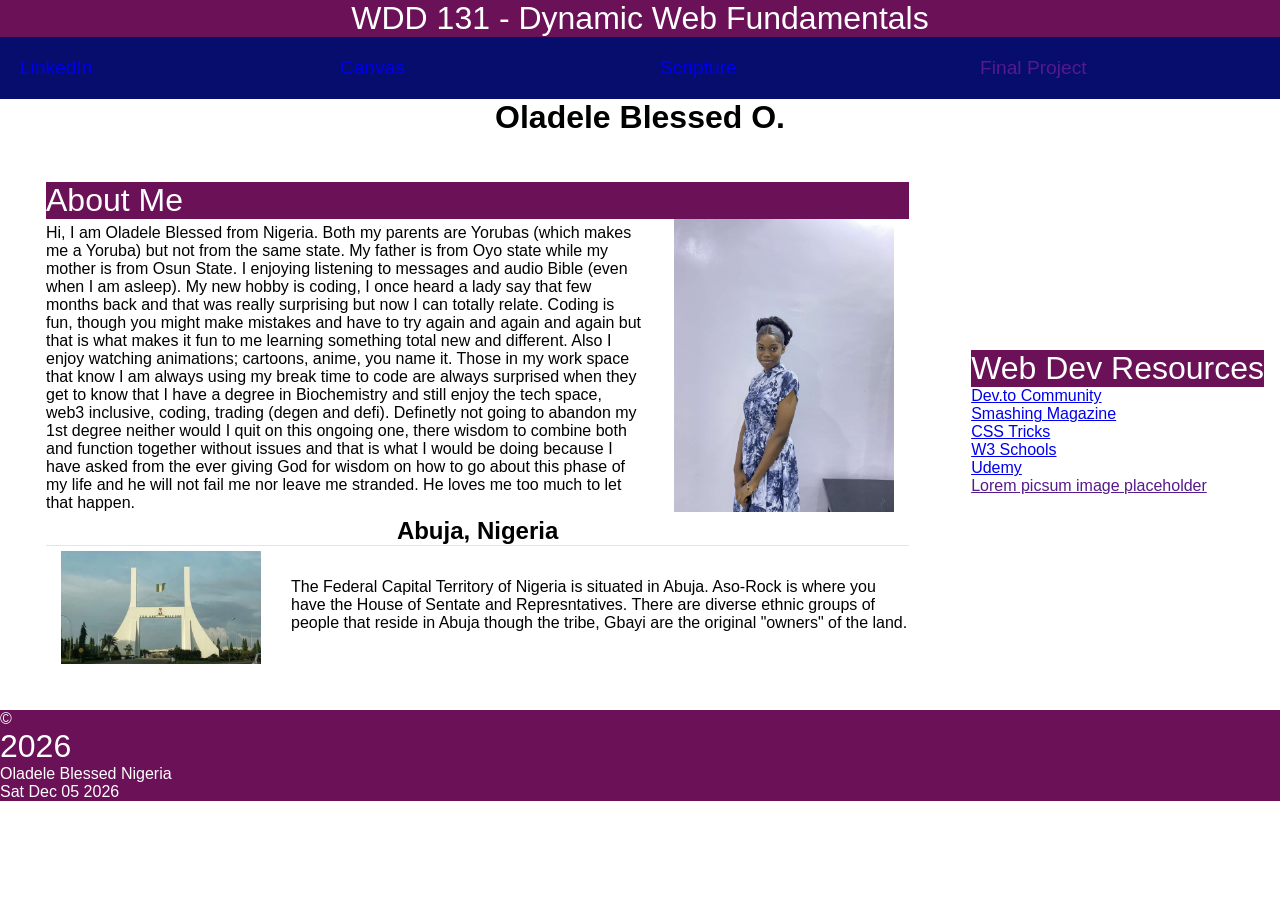
==== index.html @ 831cd009 "styling changes" ====
<!DOCTYPE html>
<html lang="en">

<head>
    <meta charset="UTF-8">
    <meta name="viewport" content="width=device-width, initial-scale=1.0">
    <title>WDD 131 - Dynamic Web Fundamentals - Oladele Blessed</title>
    <meta name="description" content="WDD 131 - Dynamic Web Fundamentals - Oladele Blessed My course landing page.">
    <meta name="author" content="Oladele Blessed">
    <link rel="stylesheet" href="styles/base.css">
    <link rel="preconnect" href="https://fonts.googleapis.com">
    <link rel="preconnect" href="https://fonts.gstatic.com" crossorigin>
    <link href="https://fonts.googleapis.com/css2?family=League+Spartan:wght@100..900&display=swap" rel="stylesheet">
    <script src="./scripts/getdates.js" defer></script>
</head>

<body>
    <header>
        <span id="course-title">WDD 131 - Dynamic Web Fundamentals</span>
        <nav>
            <ul>
                <li><a href="https://www.linkedin.com/in/blessedoladele/">LinkedIn</a></li>
                <li><a href="https://byupw.instructure.com/">Canvas</a></li>
                <li><a
                        href="https://www.churchofjesuschrist.org/study/scriptures/nt/rom/8?lang=eng#note1_c">Scripture</a>
                </li>
                <li><a href="">Final Project</a></li>
            </ul>
        </nav>
    </header>
    <main>
        <h1>Oladele Blessed O.</h1>
        <div class="sep">
            <section class="card" id="about">
                <span>About Me</span>
                <div class="card1">
                    <p class="me">Hi, I am Oladele Blessed from Nigeria. Both my parents are Yorubas (which makes me a
                        Yoruba) but not from the same state. My father is from Oyo state while my mother is from
                        Osun State. I enjoying listening to messages and audio Bible (even when I am asleep). My
                        new hobby is coding, I once heard a lady say that few months back and that was really
                        surprising but now I can totally relate. Coding is fun, though you might make mistakes
                        and have to try again and again and again but that is what makes it fun to me learning
                        something total new and different. Also I enjoy watching animations; cartoons, anime,
                        you name it. Those in my work space that know I am always using my break time to code
                        are always surprised when they get to know that I have a degree in Biochemistry and
                        still enjoy the tech space, web3 inclusive, coding, trading (degen and defi). Definetly
                        not going to abandon my 1st degree neither would I quit on this ongoing one, there
                        wisdom to combine both and function together without issues and that is what I would be
                        doing because I have asked from the ever giving God for wisdom on how to go about this
                        phase of my life and he will not fail me nor leave me stranded. He loves me too much to
                        let that happen.
                    </p>
                    <img src="./images/profile.jpg" alt="Blessed in a blue floral pattern gown">
                </div>
                <h2>Abuja, Nigeria</h2>
                <div class="card2">
                    <img src="./images/fct-abuja.webp" alt="Federal Capital Territory, Abuja.">
                    <p class="FCT">The Federal Capital Territory of Nigeria is situated in Abuja. Aso-Rock is where you
                        have
                        the House of
                        Sentate and Represntatives. There are diverse ethnic groups of people that reside in
                        Abuja though the tribe,
                        Gbayi are the original "owners" of the land.</p>
                </div>
            </section>
            <section class="card" id="dev">
                <span>Web Dev Resources</span>
                <p class="dev">
                <ul>
                    <li><a href="https://dev.to">Dev.to Community</a></li>
                    <li><a href="https://www.smashingmagazine.com">Smashing Magazine</a></li>
                    <li><a href="https://css-tricks.com">CSS Tricks</a></li>
                    <li><a href="https://www.w3schools.com">W3 Schools</a></li>
                    <li><a href="https://www.udemy.com">Udemy</a></li>
                    <li><a href="">Lorem picsum image placeholder</a></li>
                </ul>
                </p>
            </section>
        </div>
    </main>
    <footer>
        <p>&copy;<span id="currentyear"></span> Oladele Blessed Nigeria</p>
        <p id="lastModified"></p>
    </footer>
</body>

</html>
---- styles/base.css ----
@import url('https://fonts.googleapis.com/css2?family=League+Spartan:wght@100..900&display=swap');

* {
    margin: 0;
    padding: 0;
    box-sizing: border-box;
}

:root {
    --border: 1px solid rgba(5, 4, 4, 0.1);
    --primary-color: rgb(6, 13, 109);
    --secondary-color: rgb(107, 17, 88);
    --heading-font: "Times New Roman", "Georgia", serif;
    --body-font: Arial, Helvetica, sans-serif;
}

main,
footer,
.sep {
    margin: 0 auto;
    max-width: 100%;
}

header {
    margin: 0 auto;
    max-width: 100%;
}

main {
    margin: 0 auto;
    max-width: 100%;
}

body {
    color: white;
    font-family: var(--body-font);
}


div,
.sep {
    display: grid;
    align-items: center;
}

#about {
    grid-column: 1/3;
    grid-row: 1/2;
    margin: 1rem;
    padding: 30px;
}

.card {
    grid-row: 1;
}

.card1 {
    display: flex;
    align-items: center;
    gap: 20px;
}

.card1 img {
    width: 220px;
    height: auto;
    float: right;
    margin-left: 10px;
    margin-right: 15px;
    margin-bottom: 5px;
}

#dev {
    grid-column: 3/4;
    grid-row: 1/2;
    margin: 1rem;
}

#course-title,
span,
footer {
    background-color: var(--secondary-color);
}

#course-title,
span {
    font-size: 2rem;
}

#course-title,
h1,
h2 {
    text-align: center;
}

#course-title,
nav a,
span {
    display: block;
}

nav {
    background-color: var(--primary-color);

}

nav ul {
    display: flex;
    justify-content: space-evenly;
    align-items: center;
    list-style-type: none;
}

nav li {
    flex: 1 1 100%;
}

nav a {
    padding: 20px;
    text-decoration: none;
    font-size: 1.2rem;
}

nav a:hover {
    color: var(--accent2-color);
    text-decoration: underline;
}

.me,
.FCT,
h1,
h2 {
    color: black;
}

h2 {
    border-bottom: var(--border);
}

.card2 {
    display: flex;
    align-items: center;
    gap: 20px;
}

.card2 img {
    width: 200px;
    height: auto;
    float: left;
    margin-left: 15px;
    margin-right: 10px;
    margin-top: 5px;
}

span {
    font-weight: 100;
}

.dev ul {
    display: flex;
    justify-content: space-evenly;
    align-items: center;
    list-style-type: circle;
}
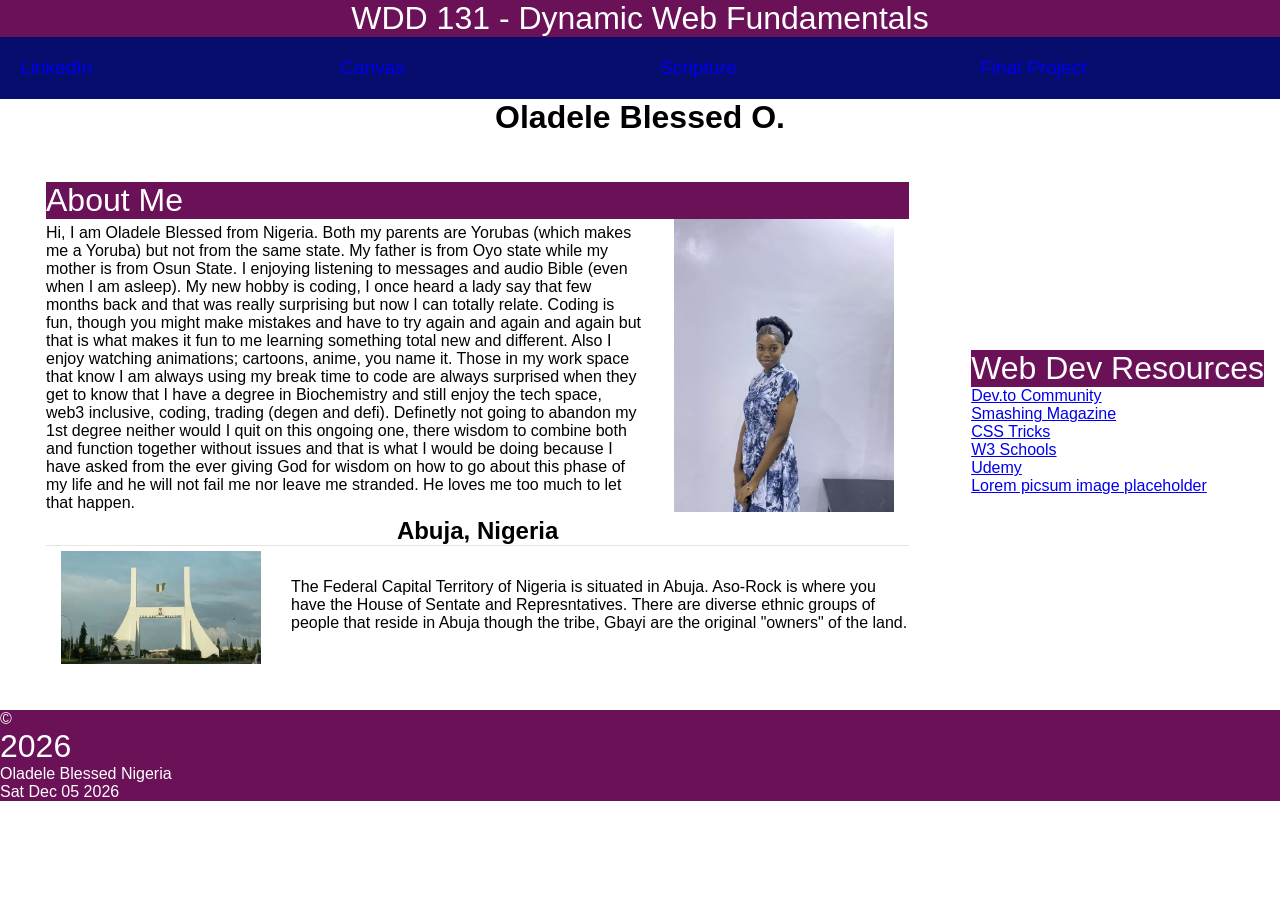
==== commit 95982101: "second audit" ====
--- a/index.html
+++ b/index.html
@@ -24,7 +24,8 @@
                 <li><a
                         href="https://www.churchofjesuschrist.org/study/scriptures/nt/rom/8?lang=eng#note1_c">Scripture</a>
                 </li>
-                <li><a href="">Final Project</a></li>
+                <li><a href="https://byupw.instructure.com/courses/47250/assignments/635804?module_item_id=1909189">Final
+                        Project</a></li>
             </ul>
         </nav>
     </header>
@@ -72,7 +73,8 @@
                     <li><a href="https://css-tricks.com">CSS Tricks</a></li>
                     <li><a href="https://www.w3schools.com">W3 Schools</a></li>
                     <li><a href="https://www.udemy.com">Udemy</a></li>
-                    <li><a href="">Lorem picsum image placeholder</a></li>
+                    <li><a href="https://byupw.instructure.com/courses/47250/assignments/635804?module_item_id=1909189">Lorem
+                            picsum image placeholder</a></li>
                 </ul>
                 </p>
             </section>
--- a/styles/base.css
+++ b/styles/base.css
@@ -1,5 +1,3 @@
-@import url('https://fonts.googleapis.com/css2?family=League+Spartan:wght@100..900&display=swap');
-
 * {
     margin: 0;
     padding: 0;
@@ -121,7 +119,7 @@
 }
 
 nav a:hover {
-    color: var(--accent2-color);
+    color: var(--primary-color);
     text-decoration: underline;
 }
 
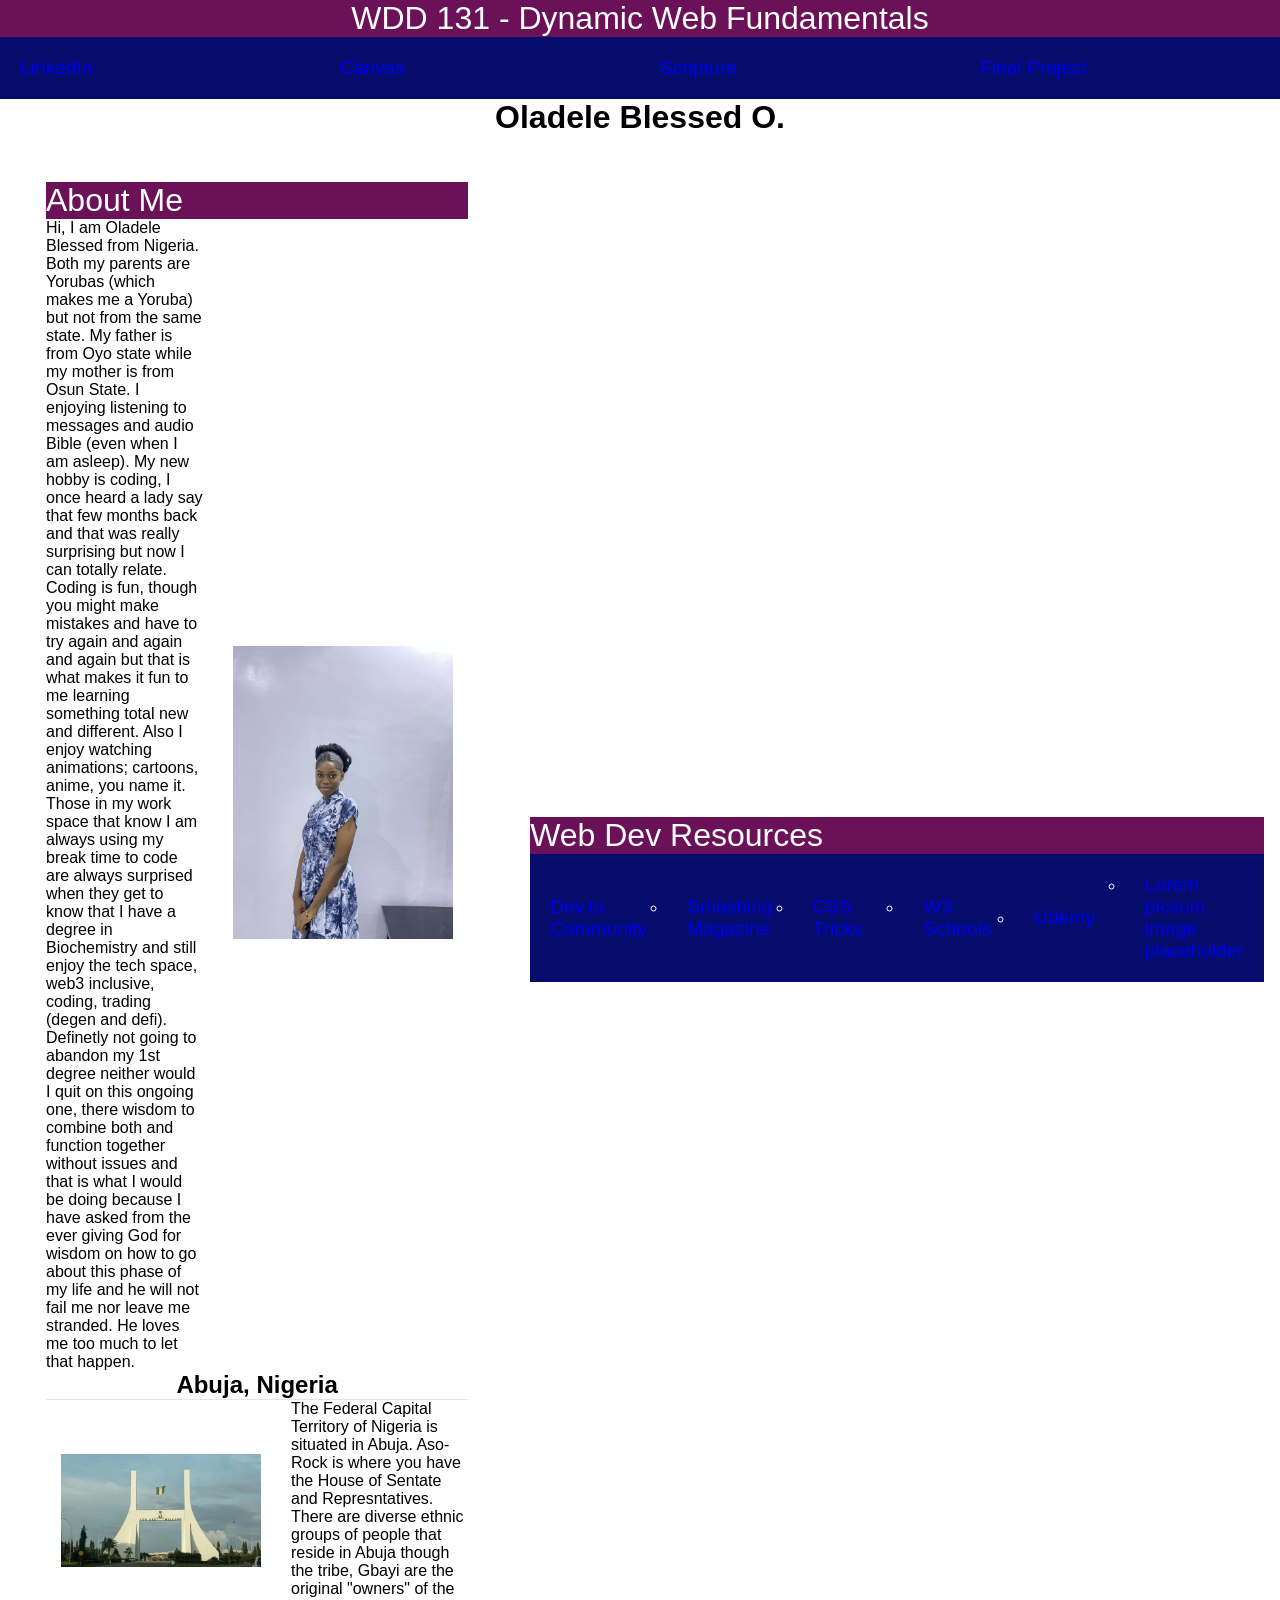
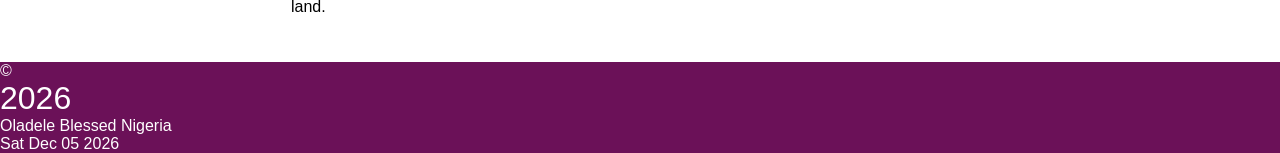
==== commit 7ca25c4c: "3rd audit" ====
--- a/index.html
+++ b/index.html
@@ -65,18 +65,21 @@
                 </div>
             </section>
             <section class="card" id="dev">
-                <span>Web Dev Resources</span>
-                <p class="dev">
-                <ul>
-                    <li><a href="https://dev.to">Dev.to Community</a></li>
-                    <li><a href="https://www.smashingmagazine.com">Smashing Magazine</a></li>
-                    <li><a href="https://css-tricks.com">CSS Tricks</a></li>
-                    <li><a href="https://www.w3schools.com">W3 Schools</a></li>
-                    <li><a href="https://www.udemy.com">Udemy</a></li>
-                    <li><a href="https://byupw.instructure.com/courses/47250/assignments/635804?module_item_id=1909189">Lorem
-                            picsum image placeholder</a></li>
-                </ul>
-                </p>
+                <div>
+                    <span>Web Dev Resources</span>
+                    <nav class="dev">
+                        <ul>
+                            <li><a href="https://dev.to">Dev.to Community</a></li>
+                            <li><a href="https://www.smashingmagazine.com">Smashing Magazine</a></li>
+                            <li><a href="https://css-tricks.com">CSS Tricks</a></li>
+                            <li><a href="https://www.w3schools.com">W3 Schools</a></li>
+                            <li><a href="https://www.udemy.com">Udemy</a></li>
+                            <li><a
+                                    href="https://byupw.instructure.com/courses/47250/assignments/635804?module_item_id=1909189">Lorem
+                                    picsum image placeholder</a></li>
+                        </ul>
+                    </nav>
+                </div>
             </section>
         </div>
     </main>
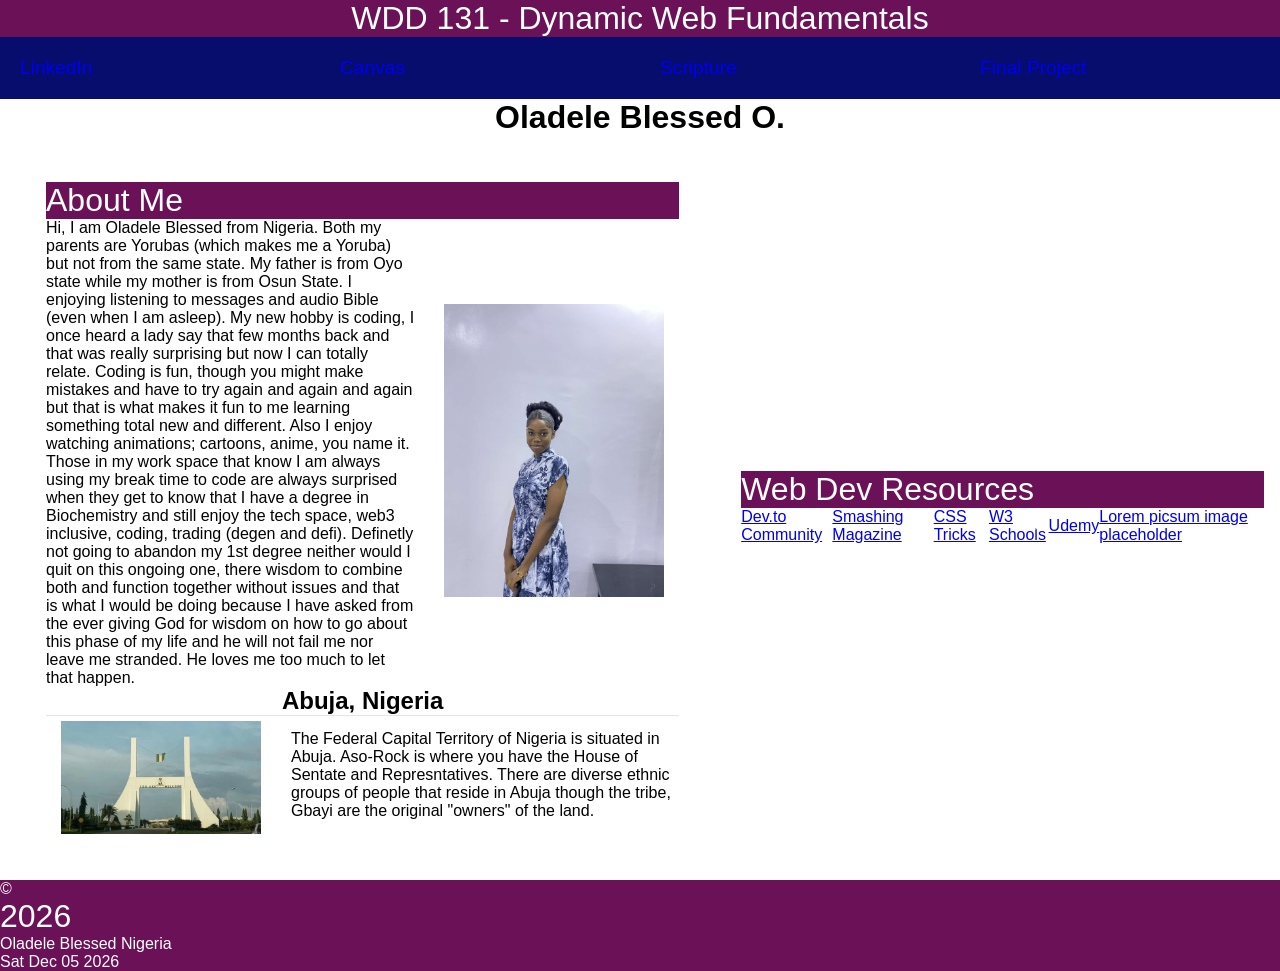
==== commit 6866a4ac: "one nav" ====
--- a/index.html
+++ b/index.html
@@ -67,7 +67,7 @@
             <section class="card" id="dev">
                 <div>
                     <span>Web Dev Resources</span>
-                    <nav class="dev">
+                    <div class="dev">
                         <ul>
                             <li><a href="https://dev.to">Dev.to Community</a></li>
                             <li><a href="https://www.smashingmagazine.com">Smashing Magazine</a></li>
@@ -78,7 +78,7 @@
                                     href="https://byupw.instructure.com/courses/47250/assignments/635804?module_item_id=1909189">Lorem
                                     picsum image placeholder</a></li>
                         </ul>
-                    </nav>
+                    </div>
                 </div>
             </section>
         </div>
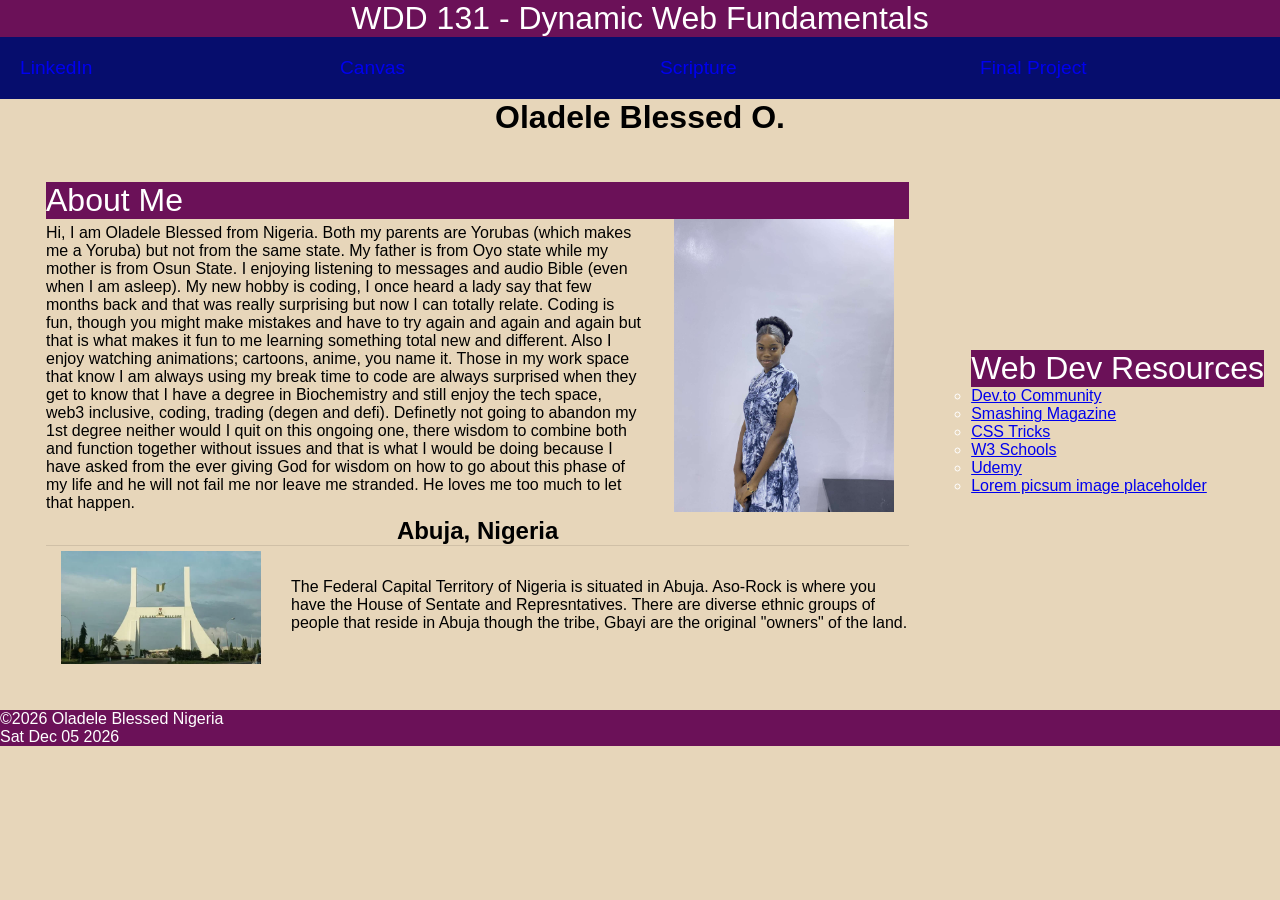
==== commit 941f9afc: "redesigned" ====
--- a/index.html
+++ b/index.html
@@ -33,7 +33,7 @@
         <h1>Oladele Blessed O.</h1>
         <div class="sep">
             <section class="card" id="about">
-                <span>About Me</span>
+                <span class="about">About Me</span>
                 <div class="card1">
                     <p class="me">Hi, I am Oladele Blessed from Nigeria. Both my parents are Yorubas (which makes me a
                         Yoruba) but not from the same state. My father is from Oyo state while my mother is from
@@ -66,7 +66,7 @@
             </section>
             <section class="card" id="dev">
                 <div>
-                    <span>Web Dev Resources</span>
+                    <span class="wed">Web Dev Resources</span>
                     <div class="dev">
                         <ul>
                             <li><a href="https://dev.to">Dev.to Community</a></li>
--- a/styles/base.css
+++ b/styles/base.css
@@ -31,6 +31,7 @@
 
 body {
     color: white;
+    background-color: rgb(231, 214, 186);
     font-family: var(--body-font);
 }
 
@@ -74,13 +75,15 @@
 }
 
 #course-title,
-span,
+.about,
+.wed,
 footer {
     background-color: var(--secondary-color);
 }
 
 #course-title,
-span {
+.about,
+.wed {
     font-size: 2rem;
 }
 
@@ -92,7 +95,8 @@
 
 #course-title,
 nav a,
-span {
+.about,
+.wed {
     display: block;
 }
 
@@ -119,7 +123,7 @@
 }
 
 nav a:hover {
-    color: var(--primary-color);
+    color: white;
     text-decoration: underline;
 }
 
@@ -154,8 +158,7 @@
 }
 
 .dev ul {
-    display: flex;
-    justify-content: space-evenly;
+    display: block;
     align-items: center;
     list-style-type: circle;
 }
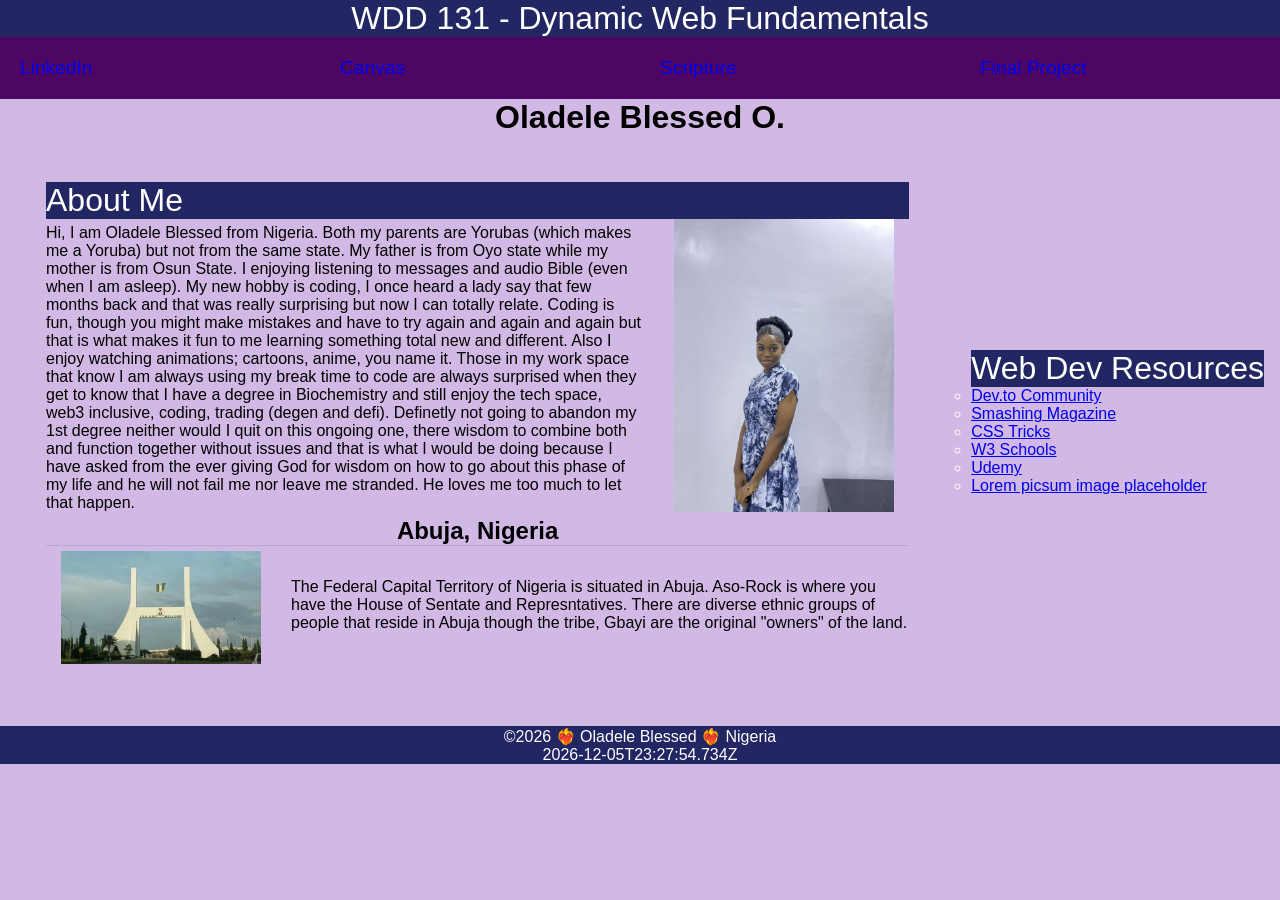
==== commit 8c4770f5: "doneeee" ====
--- a/index.html
+++ b/index.html
@@ -84,7 +84,7 @@
         </div>
     </main>
     <footer>
-        <p>&copy;<span id="currentyear"></span> Oladele Blessed Nigeria</p>
+        <p>&copy;<span id="currentyear"></span> ❤️‍🔥 Oladele Blessed ❤️‍🔥 Nigeria</p>
         <p id="lastModified"></p>
     </footer>
 </body>
--- a/styles/base.css
+++ b/styles/base.css
@@ -6,8 +6,8 @@
 
 :root {
     --border: 1px solid rgba(5, 4, 4, 0.1);
-    --primary-color: rgb(6, 13, 109);
-    --secondary-color: rgb(107, 17, 88);
+    --primary-color: rgb(210, 184, 228);
+    --secondary-color: rgb(34, 38, 99);
     --heading-font: "Times New Roman", "Georgia", serif;
     --body-font: Arial, Helvetica, sans-serif;
 }
@@ -31,7 +31,7 @@
 
 body {
     color: white;
-    background-color: rgb(231, 214, 186);
+    background-color: var(--primary-color);
     font-family: var(--body-font);
 }
 
@@ -101,7 +101,7 @@
 }
 
 nav {
-    background-color: var(--primary-color);
+    background-color: rgb(77, 7, 99);
 
 }
 
@@ -161,4 +161,10 @@
     display: block;
     align-items: center;
     list-style-type: circle;
+}
+
+footer {
+    margin-top: 1em;
+    border-top: var(--border);
+    text-align: center;
 }
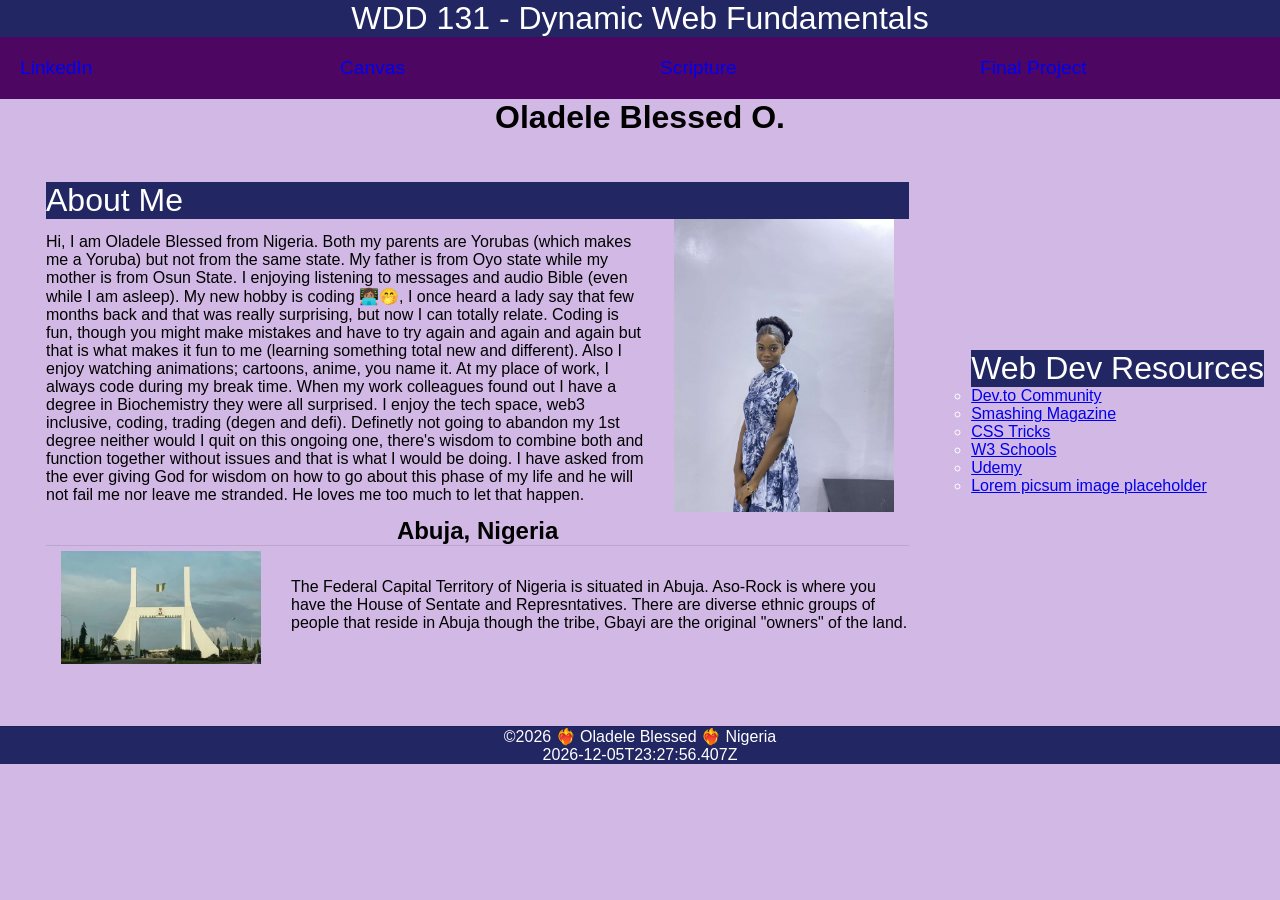
==== commit 42c84f1f: "re-editing about me" ====
--- a/index.html
+++ b/index.html
@@ -37,19 +37,19 @@
                 <div class="card1">
                     <p class="me">Hi, I am Oladele Blessed from Nigeria. Both my parents are Yorubas (which makes me a
                         Yoruba) but not from the same state. My father is from Oyo state while my mother is from
-                        Osun State. I enjoying listening to messages and audio Bible (even when I am asleep). My
-                        new hobby is coding, I once heard a lady say that few months back and that was really
-                        surprising but now I can totally relate. Coding is fun, though you might make mistakes
-                        and have to try again and again and again but that is what makes it fun to me learning
-                        something total new and different. Also I enjoy watching animations; cartoons, anime,
-                        you name it. Those in my work space that know I am always using my break time to code
-                        are always surprised when they get to know that I have a degree in Biochemistry and
-                        still enjoy the tech space, web3 inclusive, coding, trading (degen and defi). Definetly
-                        not going to abandon my 1st degree neither would I quit on this ongoing one, there
-                        wisdom to combine both and function together without issues and that is what I would be
-                        doing because I have asked from the ever giving God for wisdom on how to go about this
-                        phase of my life and he will not fail me nor leave me stranded. He loves me too much to
-                        let that happen.
+                        Osun State. I enjoying listening to messages and audio Bible (even while I am asleep). My
+                        new hobby is coding 👩🏽‍💻🤭, I once heard a lady say that few months back and that was really
+                        surprising, but now I can totally relate. Coding is fun, though you might make mistakes
+                        and have to try again and again and again but that is what makes it fun to me (learning
+                        something total new and different). Also I enjoy watching animations; cartoons, anime,
+                        you name it. At my place of work, I always code during my break time. When my work colleagues
+                        found out I have a degree in Biochemistry they were all surprised. I enjoy the tech space,
+                        web3 inclusive, coding, trading (degen and defi). Definetly not going to abandon my 1st degree
+                        neither would I quit on this ongoing one, there's wisdom to combine both and function together
+                        without issues and that is what I would be doing. I have asked from the ever giving God for
+                        wisdom
+                        on how to go about this phase of my life and he will not fail me nor leave me stranded.
+                        He loves me too much to let that happen.
                     </p>
                     <img src="./images/profile.jpg" alt="Blessed in a blue floral pattern gown">
                 </div>
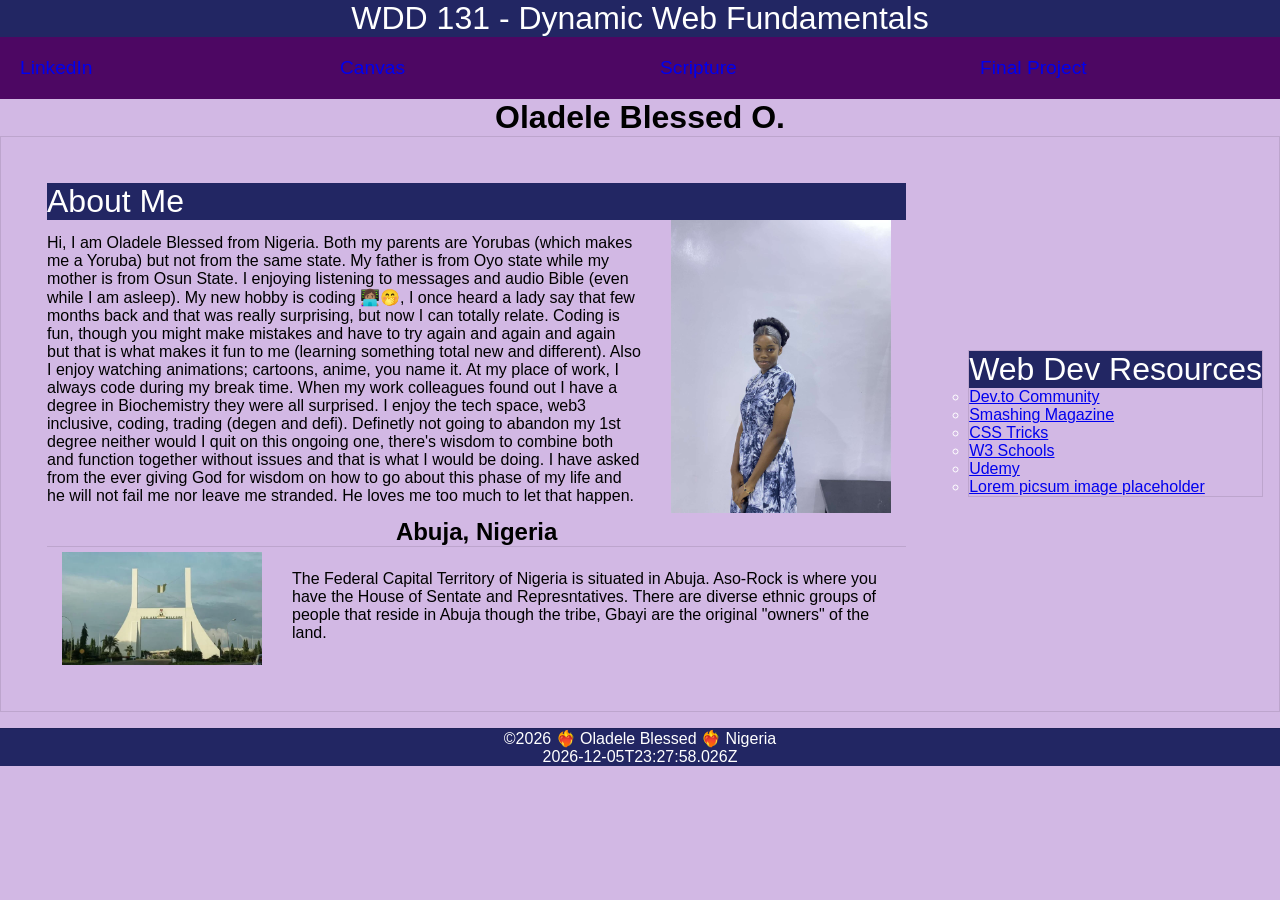
==== commit f3c719e5: "temple" ====
--- a/index.html
+++ b/index.html
@@ -11,7 +11,7 @@
     <link rel="preconnect" href="https://fonts.googleapis.com">
     <link rel="preconnect" href="https://fonts.gstatic.com" crossorigin>
     <link href="https://fonts.googleapis.com/css2?family=League+Spartan:wght@100..900&display=swap" rel="stylesheet">
-    <script src="./scripts/getdates.js" defer></script>
+    <script src="scripts/getdates.js" defer></script>
 </head>
 
 <body>
--- a/styles/base.css
+++ b/styles/base.css
@@ -70,7 +70,7 @@
 
 #dev {
     grid-column: 3/4;
-    grid-row: 1/2;
+    grid-row: 1/3;
     margin: 1rem;
 }
 
@@ -138,6 +138,11 @@
     border-bottom: var(--border);
 }
 
+#dev,
+.sep {
+    border: var(--border);
+}
+
 .card2 {
     display: flex;
     align-items: center;
